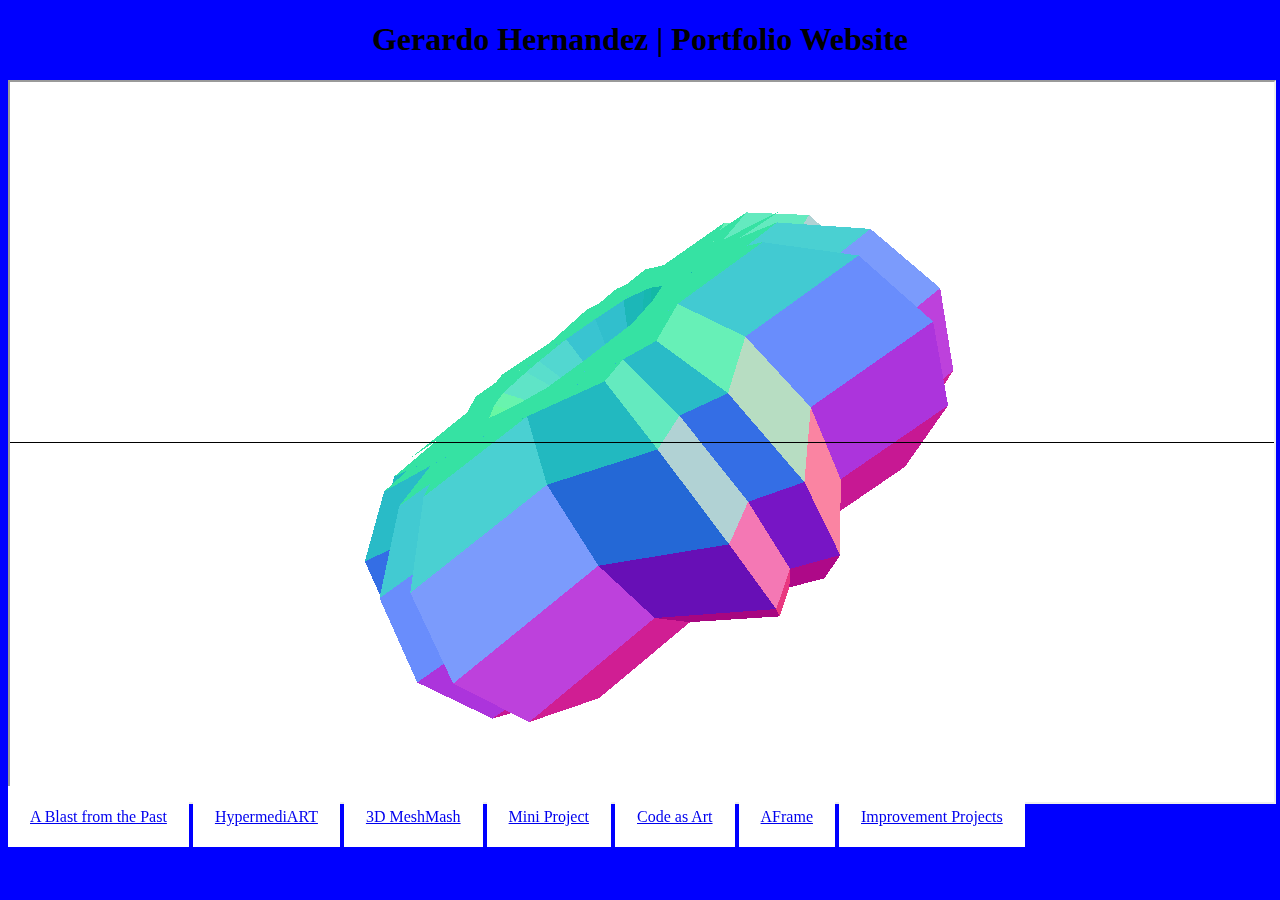
==== index.html @ f6652a5e "Initial commit" ====
<!DOCTYPE html>
<html>
<head>
  <title>Portfolio</title>
  <link rel="stylesheet" type="text/css" href="css/style.css">
  <link rel="stylesheet" href="https://use.fontawesome.com/releases/v5.4.1/css/all.css" integrity="sha384-5sAR7xN1Nv6T6+dT2mhtzEpVJvfS3NScPQTrOxhwjIuvcA67KV2R5Jz6kr4abQsz" crossorigin="anonymous">
  <meta name="viewport" content="width=device-width, initial-scale=1">

  <style>
    .w3-myfont {
        font-family: "Comic Sans MS", cursive, sans-serif;
    }
  </style>
</head>

<body bgcolor="C0C0C0">
  <center><h1>Gerardo Hernandez | Portfolio Website</h1></center>
  <iframe src="sketch.html"></iframe>
  <div class="links">
    <a href="collage.html">A Blast from the Past</a>
    <a href="video.html">HypermediART</a>
    <a href="3d.html" >3D MeshMash</a>
		<a href="MiniProjects.html"> Mini Project</a>
    <a href="codeasart.html"> Code as Art</a>
    <a href="AFrame.html"> AFrame</a>
    <a href="shooters.html"> Improvement Projects </a>
    <!-- line break -->
    </div>

</body>
</html>
---- css/style.css ----
body{
background-color: blue;
background-image: url(http://themindfuljourney.me/wp-content/uploads/2018/09/watercolor-backgrounds-violet-wallpaper-hd-android.jpg);
}
iframe {
  width: 100%;
height:80vh;
}

.links a {
  background-color: white;
  border: solid 2px white;
  padding: 20px;
}
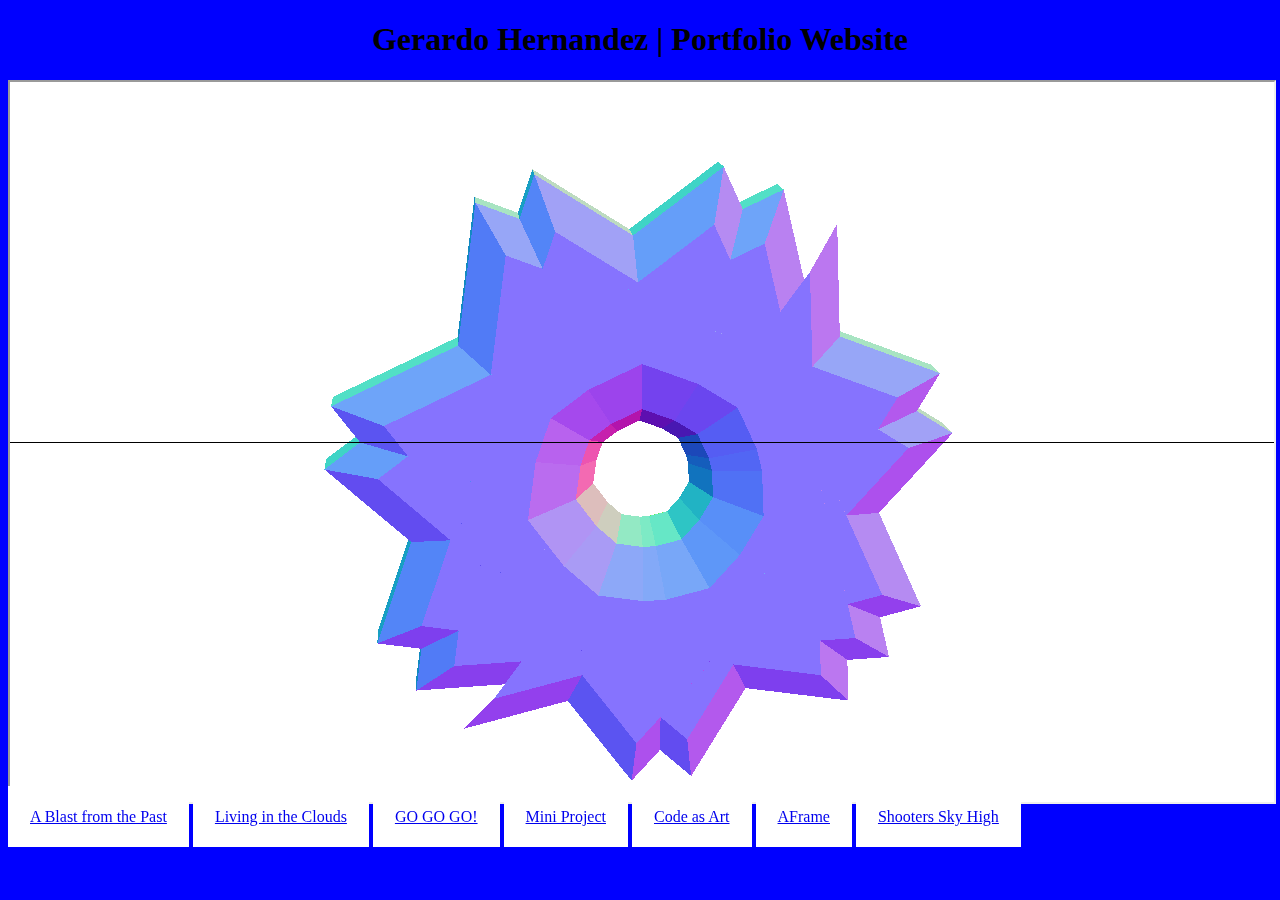
==== commit 2966ae22: "hello" ====
--- a/index.html
+++ b/index.html
@@ -19,12 +19,12 @@
   <iframe src="sketch.html"></iframe>
   <div class="links">
     <a href="collage.html">A Blast from the Past</a>
-    <a href="video.html">HypermediART</a>
-    <a href="3d.html" >3D MeshMash</a>
+    <a href="Clouds.html">Living in the Clouds</a>
+    <a href="3d.html" >GO GO GO!</a>
 		<a href="MiniProjects.html"> Mini Project</a>
     <a href="codeasart.html"> Code as Art</a>
     <a href="AFrame.html"> AFrame</a>
-    <a href="shooters.html"> Improvement Projects </a>
+    <a href="shooters.html"> Shooters Sky High </a>
     <!-- line break -->
     </div>
 
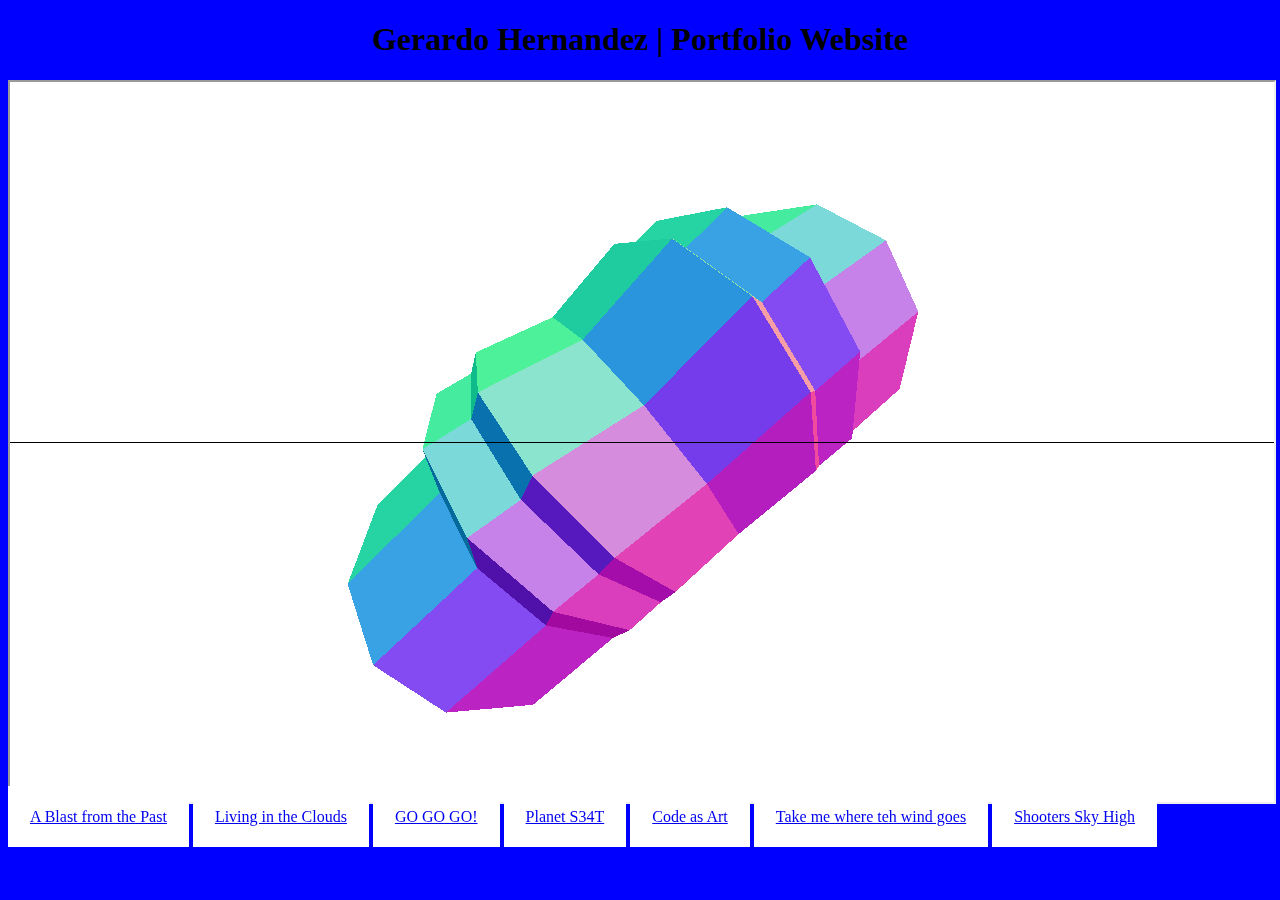
==== commit fa1e3096: "Update3" ====
--- a/index.html
+++ b/index.html
@@ -21,9 +21,9 @@
     <a href="collage.html">A Blast from the Past</a>
     <a href="Clouds.html">Living in the Clouds</a>
     <a href="3d.html" >GO GO GO!</a>
-		<a href="MiniProjects.html"> Mini Project</a>
+		<a href="MiniProjects.html"> Planet S34T</a>
     <a href="codeasart.html"> Code as Art</a>
-    <a href="AFrame.html"> AFrame</a>
+    <a href="AFrame.html"> Take me where teh wind goes</a>
     <a href="shooters.html"> Shooters Sky High </a>
     <!-- line break -->
     </div>
